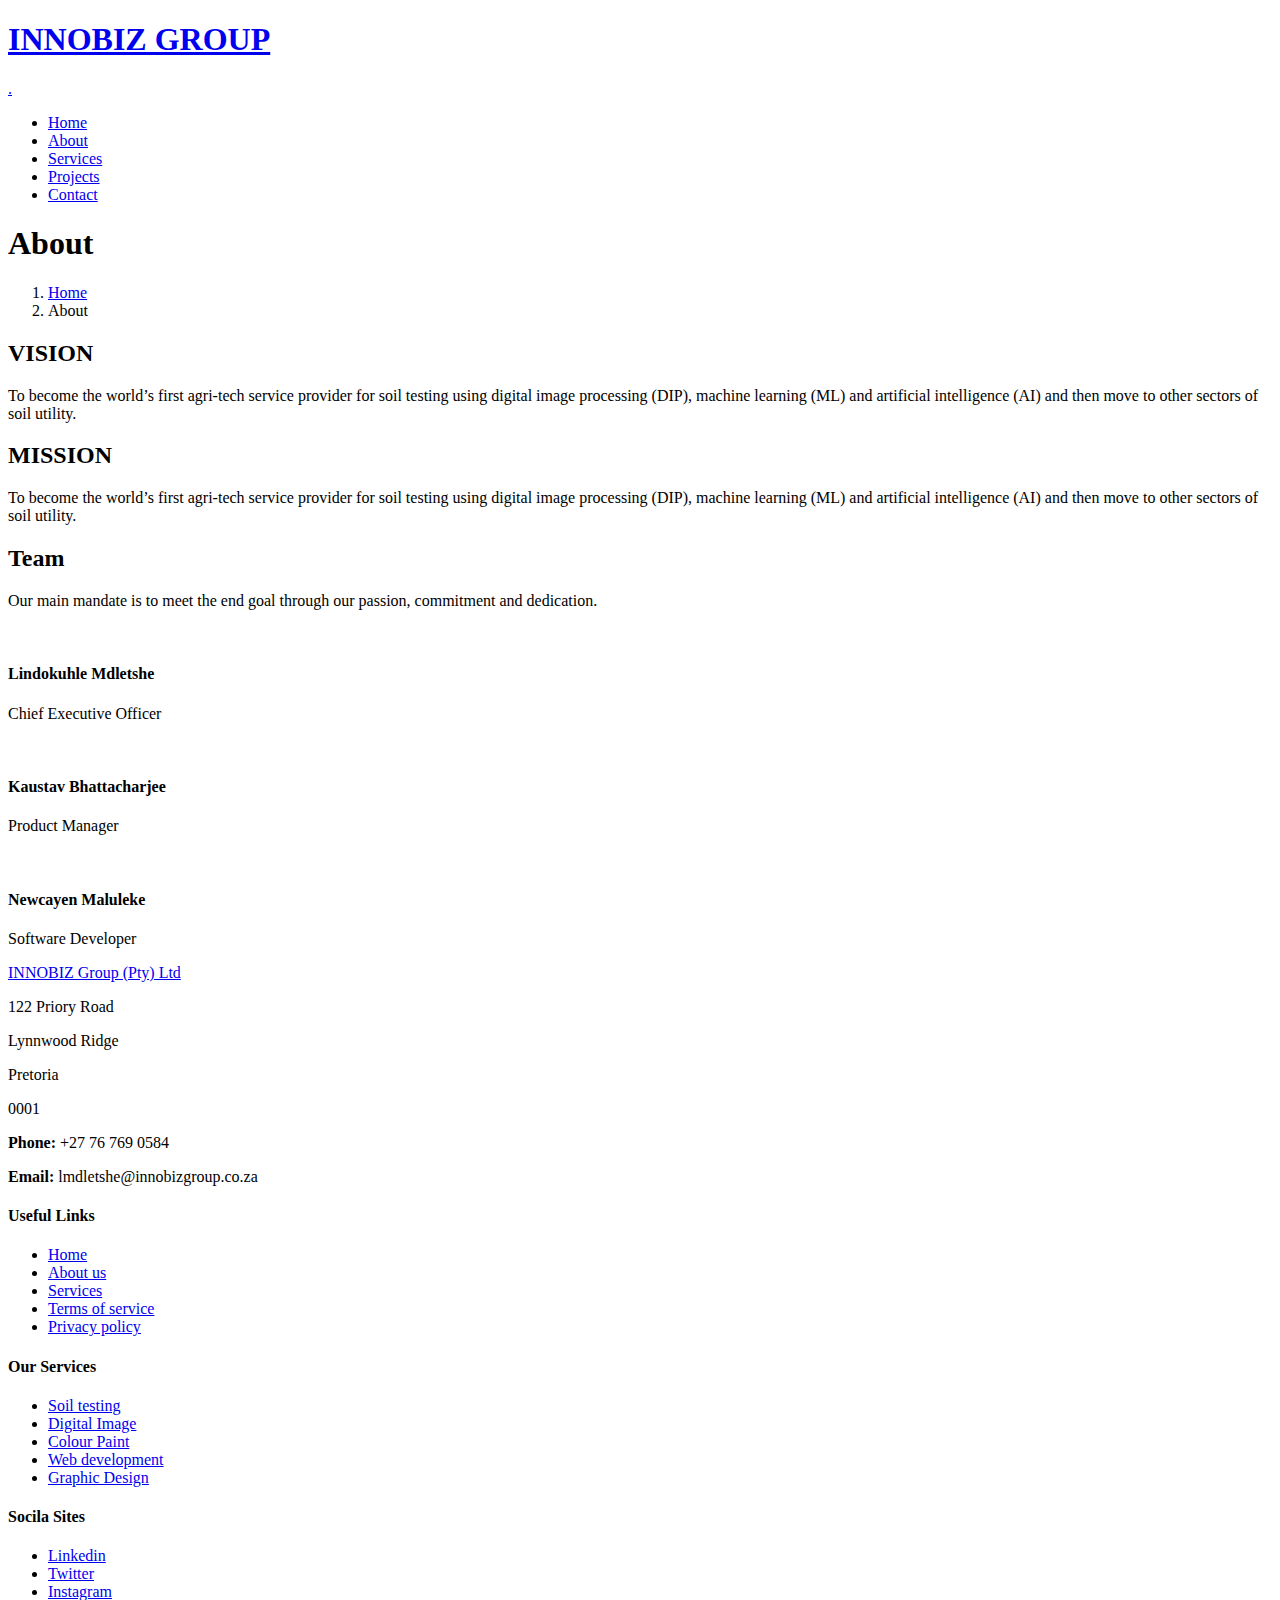
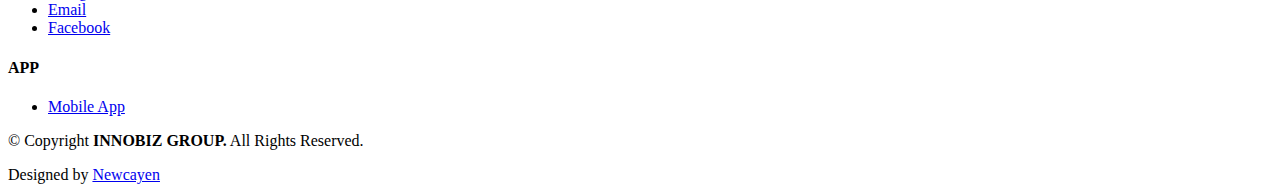
==== about.html @ ae04755d "Add files via upload" ====
<!DOCTYPE html>
<html lang="en">

<head>
  <meta charset="utf-8">
  <meta content="width=device-width, initial-scale=1.0" name="viewport">
  <title>About</title>
  <meta content="" name="description">
  <meta content="" name="keywords">

  <!-- Favicons -->
  <link href="assets/img/logo.png" rel="icon">
  <link href="assets/img/apple-touch-icon.png" rel="apple-touch-icon">

  <!-- Fonts -->
  <link href="https://fonts.googleapis.com" rel="preconnect">
  <link href="https://fonts.gstatic.com" rel="preconnect" crossorigin>
  <link href="https://fonts.googleapis.com/css2?family=Roboto:ital,wght@0,100;0,300;0,400;0,500;0,700;0,900;1,100;1,300;1,400;1,500;1,700;1,900&family=Open+Sans:ital,wght@0,300;0,400;0,500;0,600;0,700;0,800;1,300;1,400;1,500;1,600;1,700;1,800&family=Poppins:ital,wght@0,100;0,200;0,300;0,400;0,500;0,600;0,700;0,800;0,900;1,100;1,200;1,300;1,400;1,500;1,600;1,700;1,800;1,900&display=swap" rel="stylesheet">

  <!-- Vendor CSS Files -->
  <link href="assets/vendor/bootstrap/css/bootstrap.min.css" rel="stylesheet">
  <link href="assets/vendor/bootstrap-icons/bootstrap-icons.css" rel="stylesheet">
  <link href="assets/vendor/aos/aos.css" rel="stylesheet">
  <link href="assets/vendor/fontawesome-free/css/all.min.css" rel="stylesheet">
  <link href="assets/vendor/glightbox/css/glightbox.min.css" rel="stylesheet">
  <link href="assets/vendor/swiper/swiper-bundle.min.css" rel="stylesheet">

  <!-- Main CSS File -->
  <link href="assets/css/main.css" rel="stylesheet">

  <!-- =======================================================

  ======================================================== -->
</head>

<body class="about-page">

  <header id="header" class="header d-flex align-items-center fixed-top">
    <div class="container-fluid container-xl position-relative d-flex align-items-center justify-content-between">

      <a href="index.html" class="logo d-flex align-items-center">
        <!-- Uncomment the line below if you also wish to use an image logo -->
        <!-- <img src="assets/img/logo.png" alt=""> -->
        <h1 class="sitename">INNOBIZ GROUP</h1> <span>.</span>
      </a>

      <nav id="navmenu" class="navmenu">
        <ul>
          <li><a href="index.html">Home</a></li>
          <li><a href="about.html" class="active">About</a></li>
          <li><a href="services.html">Services</a></li>
          <li><a href="projects.html">Projects</a></li>
          <li><a href="contact.html">Contact</a></li>
        </ul>
        <i class="mobile-nav-toggle d-xl-none bi bi-list"></i>
      </nav>

    </div>
  </header>

  <main class="main">

    <!-- Page Title -->
    <div class="page-title dark-background" style="background-image: url(assets/img/page-title-bg.jpg);">
      <div class="container position-relative">
        <h1>About</h1>
        <nav class="breadcrumbs">
          <ol>
            <li><a href="index.html">Home</a></li>
            <li class="current">About</li>
          </ol>
        </nav>
      </div>
    </div><!-- End Page Title -->
 <section id="constructions" class="footer dark-background">

      <!-- Section Title -->
      <div class="container section-title" data-aos="fade-up">
        <h2>VISION</h2>
        <p>To become the world’s first agri-tech service provider for soil testing using
          digital image processing (DIP), machine learning (ML) and artificial intelligence (AI) and
          then move to other sectors of soil utility.</p>
      </div>

<div class="container section-title" data-aos="fade-up">
        <h2>MISSION</h2>
        <p>To become the world’s first agri-tech service provider for soil testing using
          digital image processing (DIP), machine learning (ML) and artificial intelligence (AI) and
          then move to other sectors of soil utility.</p>
      </div>

   
    <!-- Team Section -->
    <section id="team" class="team section">

      <!-- Section Title -->
      <div class="container section-title" data-aos="fade-up">
        <h2>Team</h2>
        <p>Our main mandate is to meet the end goal through our passion, commitment and dedication.</p>
      </div><!-- End Section Title -->

      <div class="container">

        <div class="row gy-5">

          <div class="col-lg-4 col-md-6 member" data-aos="fade-up" data-aos-delay="100">
            <div class="member-img">
              <img src="assets/img/team/team-1.jpg" class="img-fluid" alt="">
              
            </div>
            <div class="member-info text-center">
              <h4>Lindokuhle Mdletshe</h4>
              <span>Chief Executive Officer</span>
              <p></p>
            </div>
          </div><!-- End Team Member -->

          <div class="col-lg-4 col-md-6 member" data-aos="fade-up" data-aos-delay="200">
            <div class="member-img">
              <img src="assets/img/team/team-5.jpg" class="img-fluid" alt="">
              
            </div>
            <div class="member-info text-center">
              <h4>Kaustav Bhattacharjee</h4>
              <span>Product Manager</span>
              <p></p>
            </div>
          </div><!-- End Team Member -->

          <div class="col-lg-4 col-md-6 member" data-aos="fade-up" data-aos-delay="300">
            <div class="member-img">
              <img src="assets/img/team/team-3.jpg" class="img-fluid" alt="">
            </div>
            <div class="member-info text-center">
              <h4>Newcayen Maluleke</h4>
              <span>Software Developer</span>
              <p></p>
            </div>
            

        </div>

      </div>

    </section><!-- /Team Section -->

    
  </main>

  <footer id="footer" class="footer dark-background">

    <div class="container footer-top">
      <div class="row gy-4">
        <div class="col-lg-4 col-md-6 footer-about">
          <a href="index.html" class="logo d-flex align-items-center">
            <span class="sitename">INNOBIZ Group (Pty) Ltd</span>
          </a>
          <div class="footer-contact pt-3">
            <p>122 Priory Road</p>
            <p>Lynnwood Ridge</p>
            <p>Pretoria</p>
            <p>0001</p>
            <p class="mt-3"><strong>Phone:</strong> <span>+27 76 769 0584</span></p>
            <p><strong>Email:</strong> <span>lmdletshe@innobizgroup.co.za</span></p>
          </div>
          <div class="social-links d-flex mt-4">
            <a href=""><i class="bi bi-twitter-x"></i></a>
            <a href=""><i class="bi bi-facebook"></i></a>
            <a href=""><i class="bi bi-instagram"></i></a>
            <a href=""><i class="bi bi-linkedin"></i></a>
          </div>
        </div>

        <div class="col-lg-2 col-md-3 footer-links">
          <h4>Useful Links</h4>
          <ul>
            <li><a href="#">Home</a></li>
            <li><a href="#">About us</a></li>
            <li><a href="#">Services</a></li>
            <li><a href="#">Terms of service</a></li>
            <li><a href="#">Privacy policy</a></li>
          </ul>
        </div>

        <div class="col-lg-2 col-md-3 footer-links">
          <h4>Our Services</h4>
          <ul>
            <li><a href="#">Soil testing</a></li>
            <li><a href="#">Digital Image</a></li>
            <li><a href="#">Colour Paint</a></li>
            <li><a href="#">Web development</a></li>
            <li><a href="#">Graphic Design</a></li>
          </ul>
        </div>

        <div class="col-lg-2 col-md-3 footer-links">
          <h4>Socila Sites</h4>
          <ul>
            <li><a href="#">Linkedin</a></li>
            <li><a href="#">Twitter</a></li>
            <li><a href="#">Instagram</a></li>
            <li><a href="#">Email</a></li>
            <li><a href="#">Facebook</a></li>
          </ul>
        </div>

        <div class="col-lg-2 col-md-3 footer-links">
          <h4>APP</h4>
          <ul>
            <li><a href="#">Mobile App</a></li>
          </ul>
        </div>

      </div>
    </div>

    <div class="container copyright text-center mt-4">
      <p>© <span>Copyright</span> <strong class="px-1 sitename">INNOBIZ GROUP.</strong> <span>All Rights Reserved.</span></p>
      <div class="credits">
        <!-- All the links in the footer should remain intact. -->
        <!-- You can delete the links only if you've purchased the pro version. -->
        <!-- Licensing information: https://bootstrapmade.com/license/ -->
        <!-- Purchase the pro version with working PHP/AJAX contact form: [buy-url] -->
        Designed by <a href="https://malulekens.github.io/Newkind-Maluleke/">Newcayen</a>
      </div>
    </div>

  </footer>

  <!-- Scroll Top -->
  <a href="#" id="scroll-top" class="scroll-top d-flex align-items-center justify-content-center"><i class="bi bi-arrow-up-short"></i></a>

  <!-- Preloader -->
  <div id="preloader"></div>

  <!-- Vendor JS Files -->
  <script src="assets/vendor/bootstrap/js/bootstrap.bundle.min.js"></script>
  <script src="assets/vendor/php-email-form/validate.js"></script>
  <script src="assets/vendor/aos/aos.js"></script>
  <script src="assets/vendor/glightbox/js/glightbox.min.js"></script>
  <script src="assets/vendor/imagesloaded/imagesloaded.pkgd.min.js"></script>
  <script src="assets/vendor/isotope-layout/isotope.pkgd.min.js"></script>
  <script src="assets/vendor/swiper/swiper-bundle.min.js"></script>
  <script src="assets/vendor/purecounter/purecounter_vanilla.js"></script>

  <!-- Main JS File -->
  <script src="assets/js/main.js"></script>

</body>

</html>
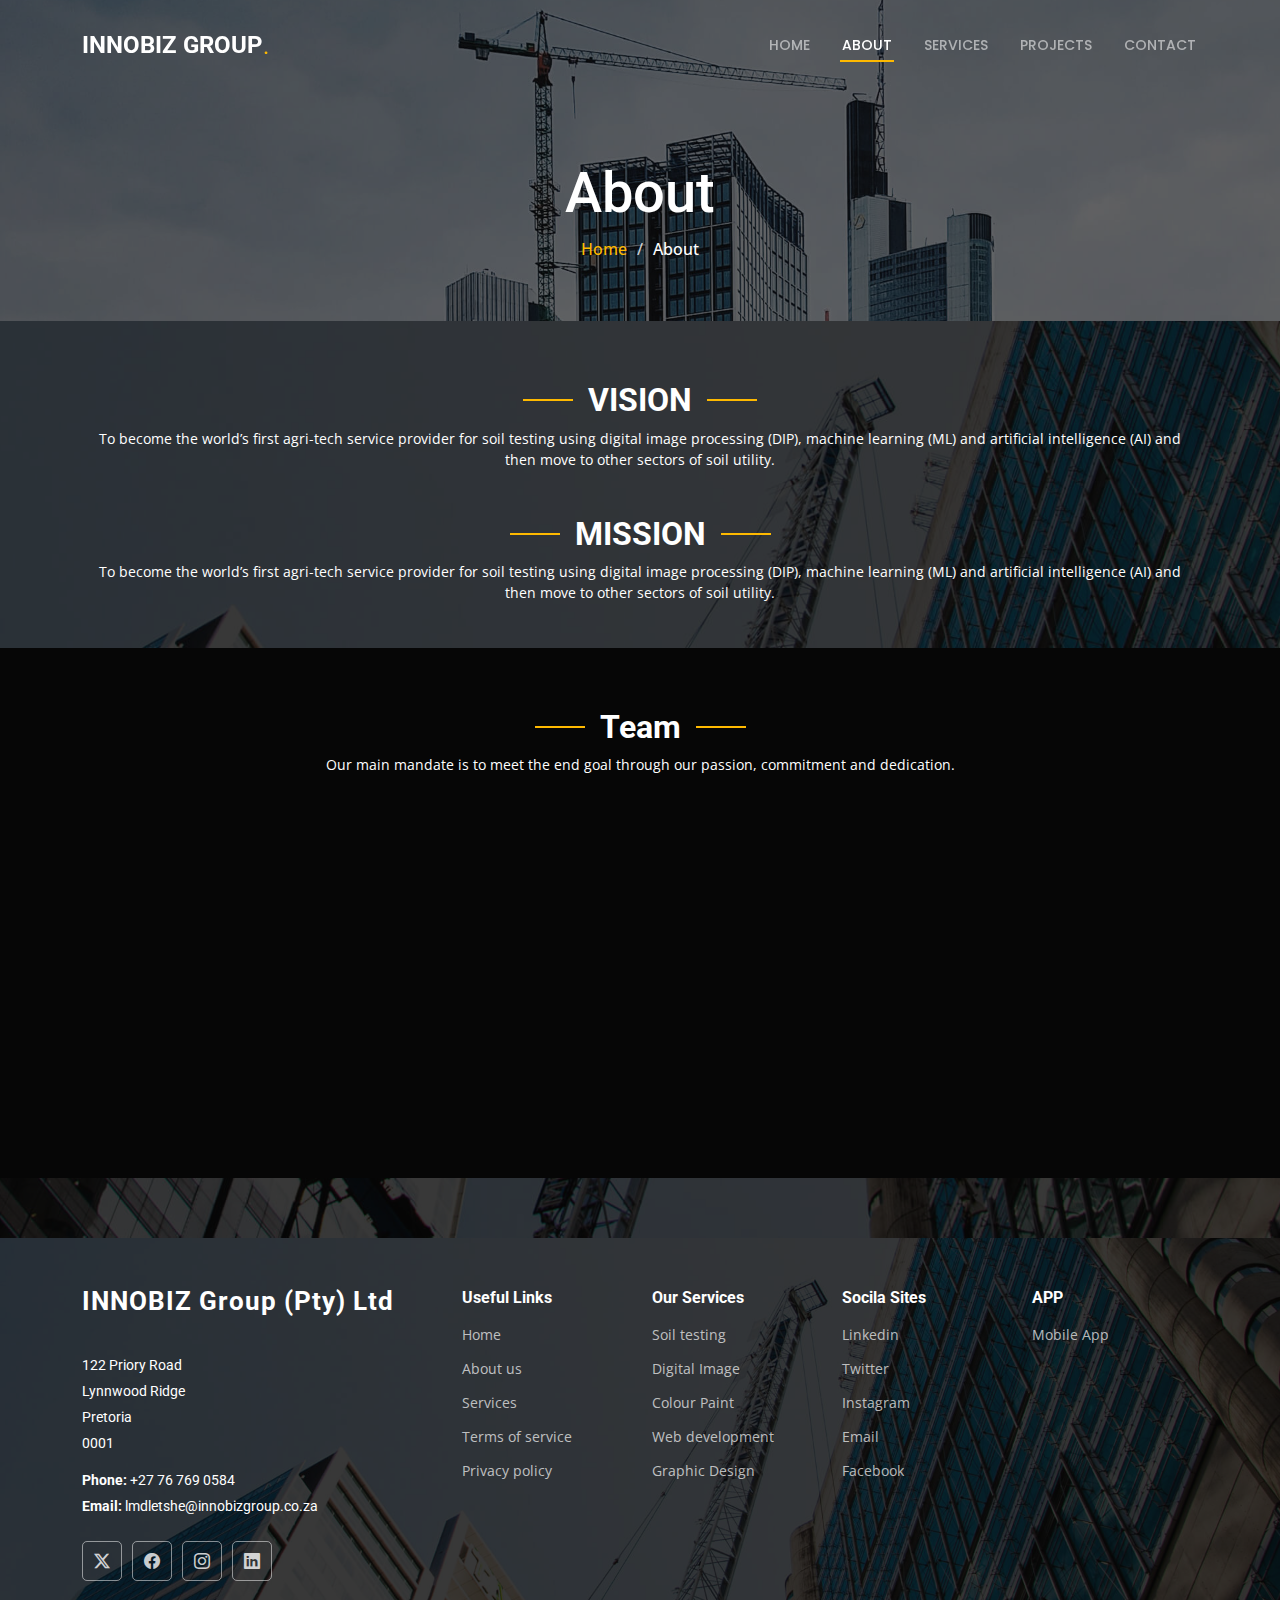
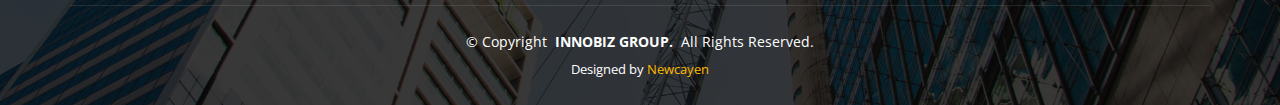
==== commit 58e44255: "Update about.html" ====
--- a/about.html
+++ b/about.html
@@ -122,7 +122,7 @@
             </div>
             <div class="member-info text-center">
               <h4>Kaustav Bhattacharjee</h4>
-              <span>Product Manager</span>
+              <span>Project Manager</span>
               <p></p>
             </div>
           </div><!-- End Team Member -->
@@ -248,4 +248,4 @@
 
 </body>
 
-</html>+</html>
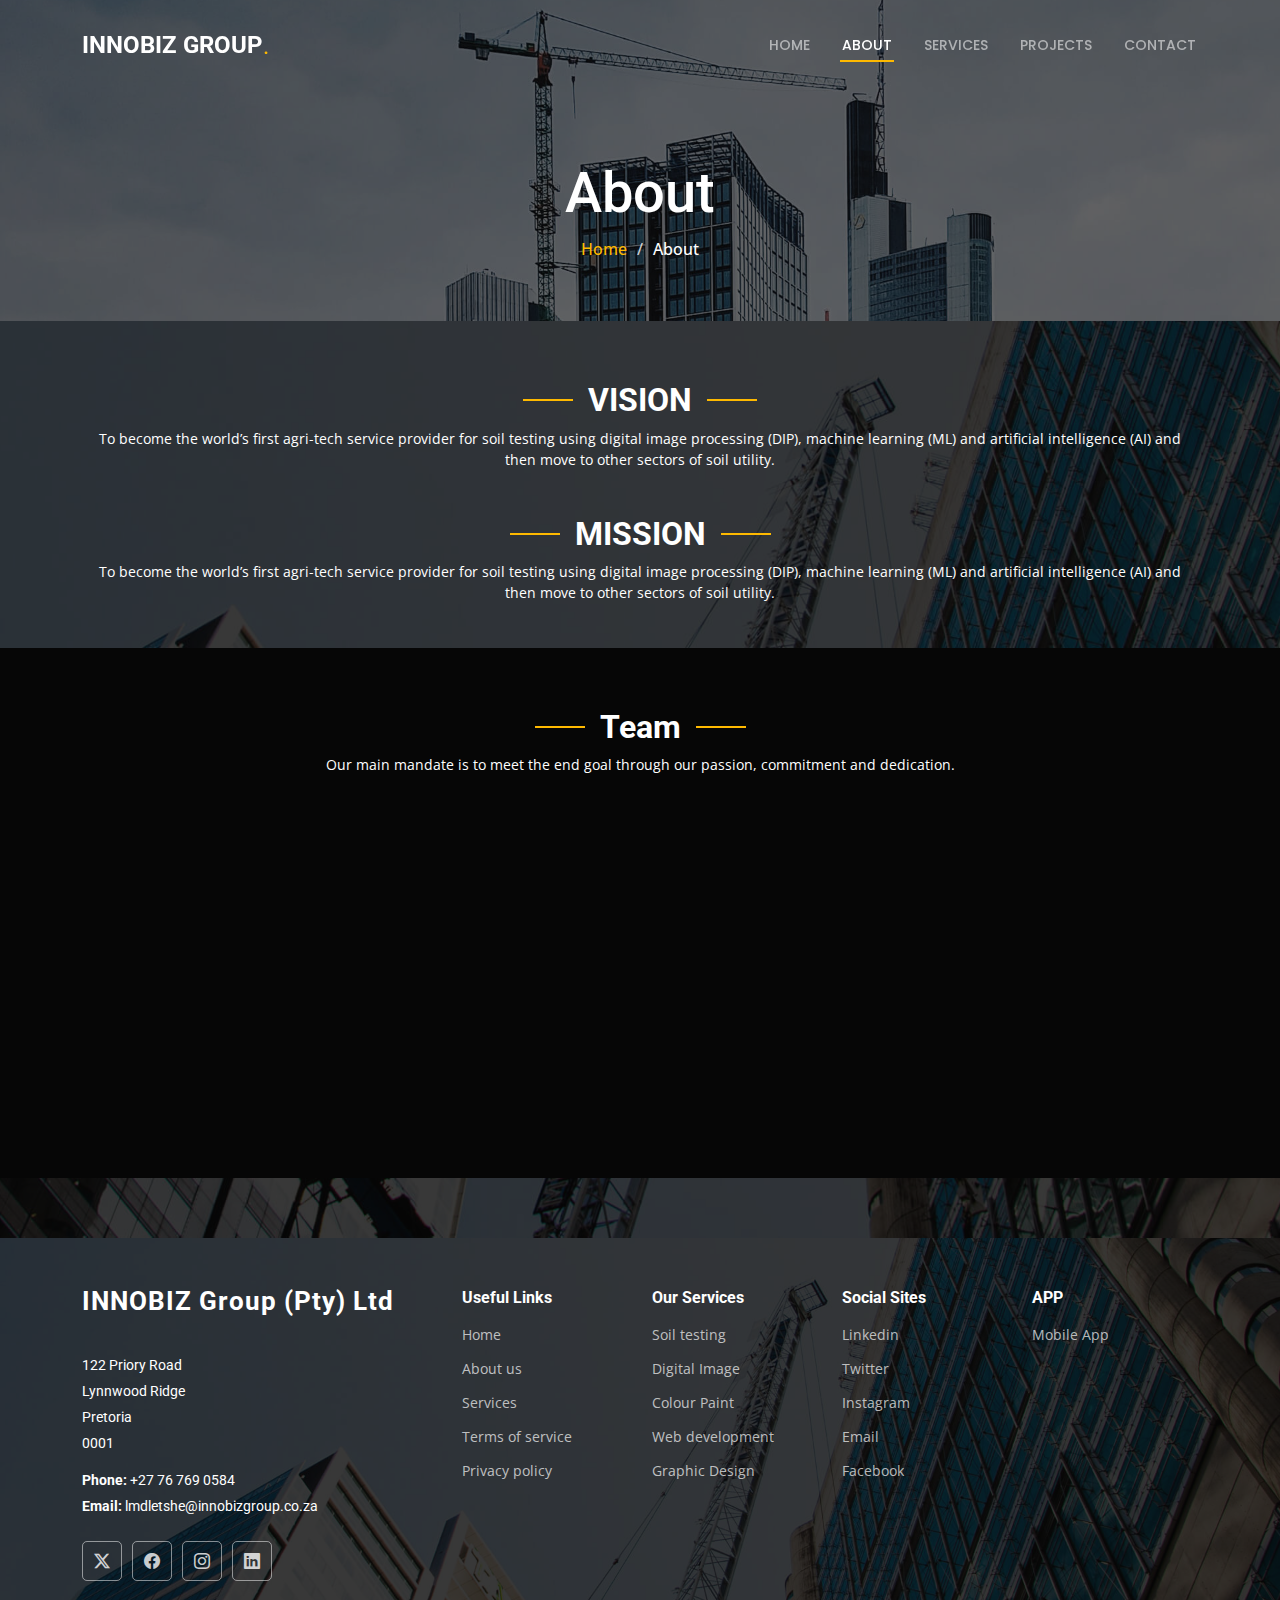
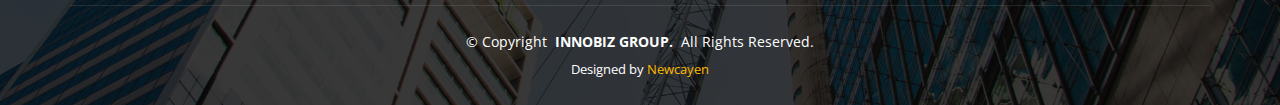
==== commit 173b48ed: "Update about.html" ====
--- a/about.html
+++ b/about.html
@@ -194,7 +194,7 @@
         </div>
 
         <div class="col-lg-2 col-md-3 footer-links">
-          <h4>Socila Sites</h4>
+          <h4>Social Sites</h4>
           <ul>
             <li><a href="#">Linkedin</a></li>
             <li><a href="#">Twitter</a></li>
